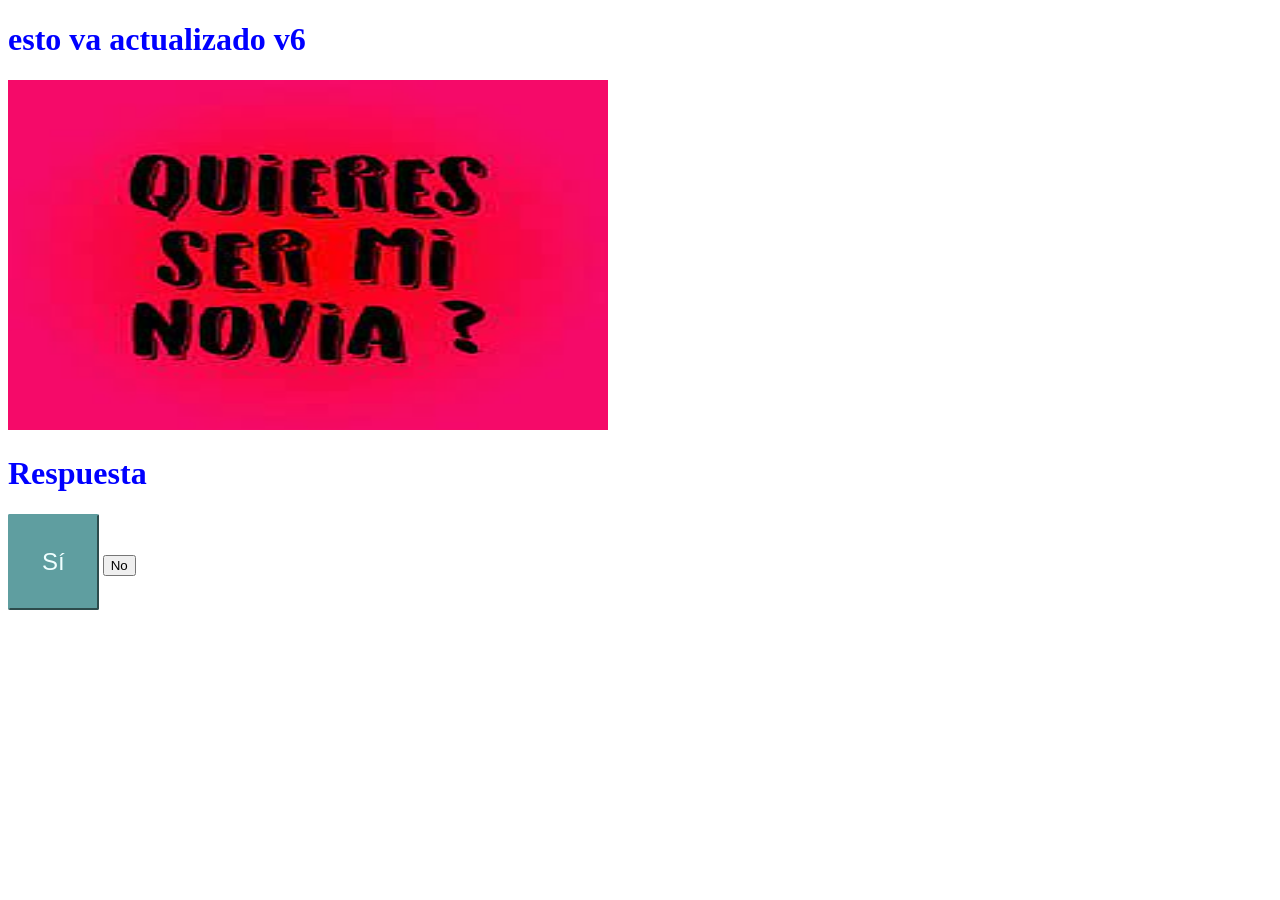
==== index.html @ 0d108b21 "Version 01" ====
<!DOCTYPE html>
<html lang="en">
<head>
    <meta charset="UTF-8">
    <meta http-equiv="X-UA-Compatible" content="IE=edge">
    <meta name="viewport" content="width=device-width, initial-scale=1.0">
    <title>Amarre</title>
    <link rel="stylesheet" href="app.css">
</head>

<body>
    <div class="div_container">
        <h1>Holaaaa</h1>
    </div>
    <h1>esto va actualizado v6</h1>
    <img id="img-prueba" src="img/img1.jpeg" width="600" height="350">

    <h1>Respuesta</h1>
        <button id="btn-si">Sí</button>
        <button id="btn-no">No</button>

</body>
<script src="./app.js"></script>
</html>
---- app.css ----
button:hover{
    cursor: pointer;
}

h1{
    color: blue;
}
.div_container{
    height: 2000px;
    width: 100%;
    position: absolute;
    display: none;
    background: red;
}

#btn-si{
    background-color: cadetblue;
    border-color: cadetblue ;
    color: azure;
    font-size: x-large;
    padding: 32px;
    text-align: center;
    border-radius: 2px;
}
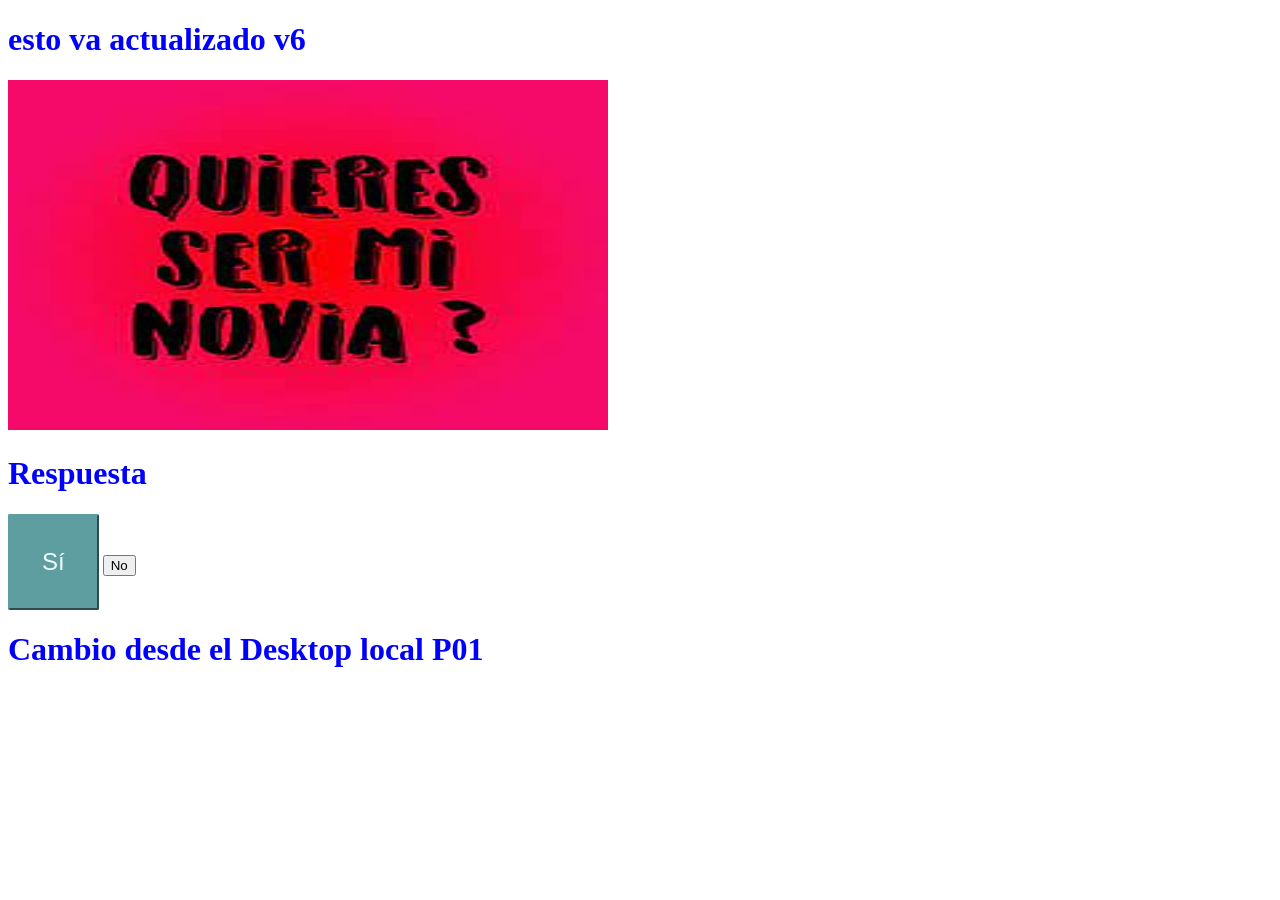
==== commit 91c2156e: "Update index desde desktop" ====
--- a/index.html
+++ b/index.html
@@ -19,6 +19,8 @@
         <button id="btn-si">Sí</button>
         <button id="btn-no">No</button>
 
+     <h1>Cambio desde el Desktop local P01</h1>
+
 </body>
 <script src="./app.js"></script>
 </html>
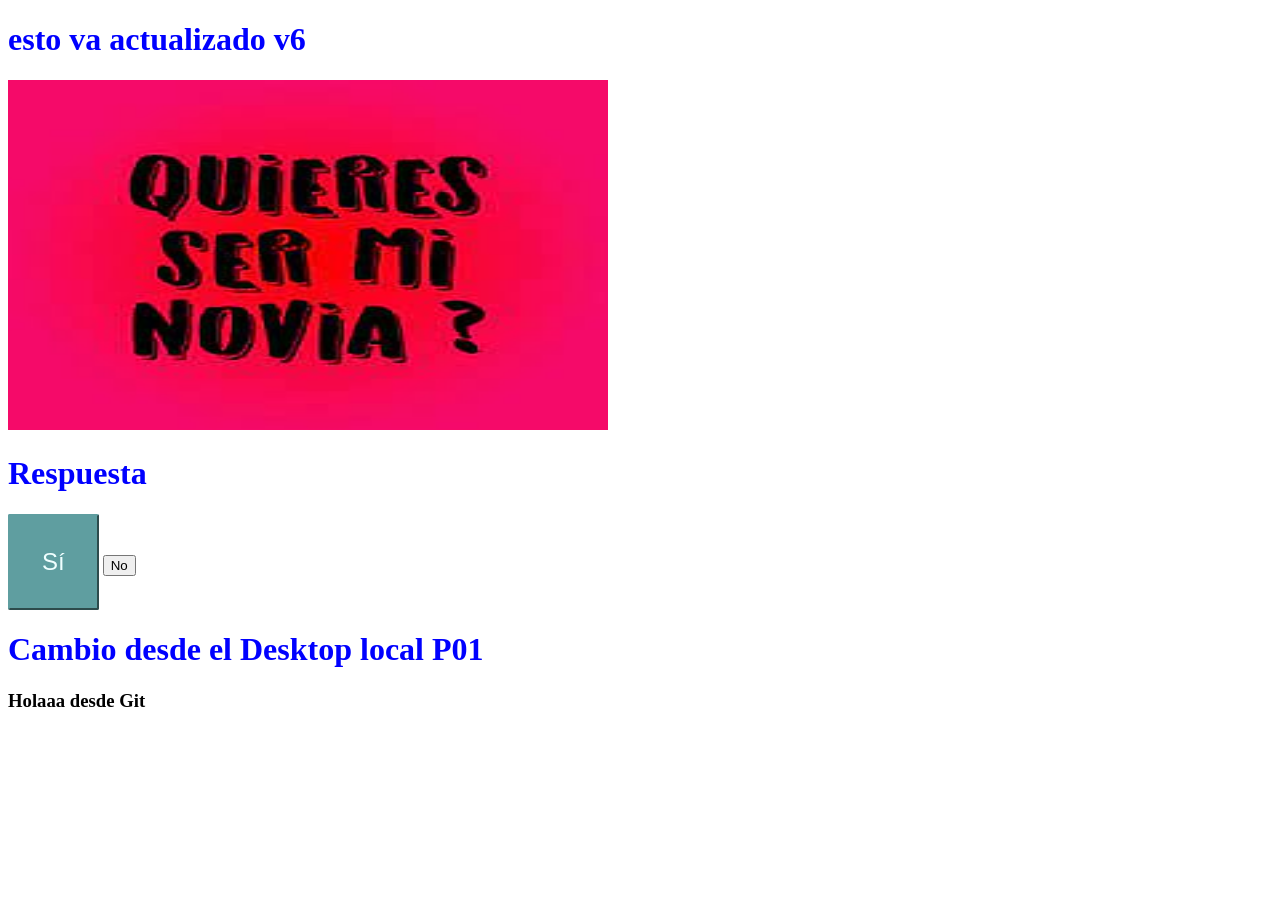
==== commit 352b5d56: "update v04" ====
--- a/index.html
+++ b/index.html
@@ -20,7 +20,9 @@
         <button id="btn-no">No</button>
 
      <h1>Cambio desde el Desktop local P01</h1>
+    
+    <h3>Holaaa desde Git</h3>
 
 </body>
 <script src="./app.js"></script>
-</html>+</html>
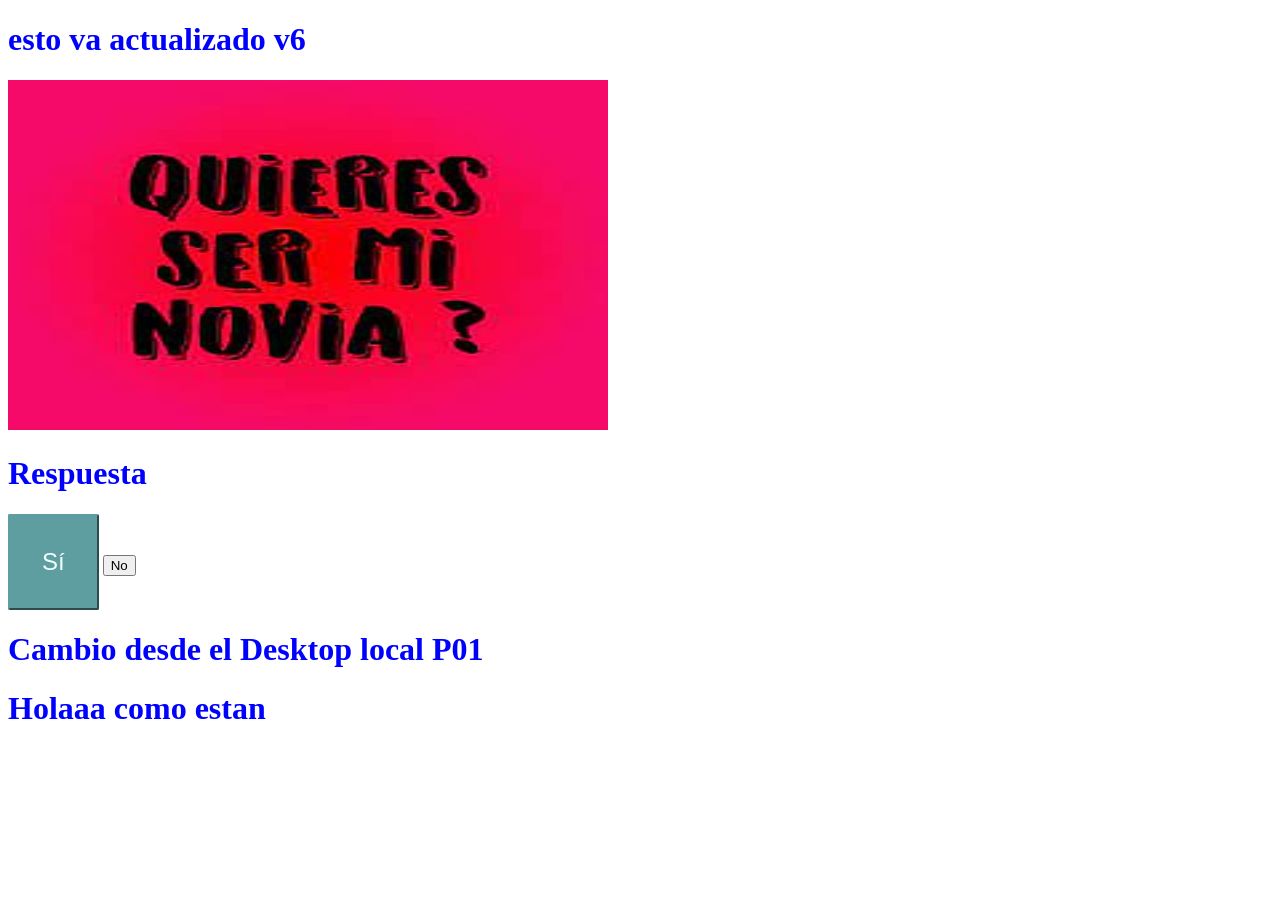
==== commit 36a78138: "Update index desde desktop v02" ====
--- a/index.html
+++ b/index.html
@@ -20,9 +20,11 @@
         <button id="btn-no">No</button>
 
      <h1>Cambio desde el Desktop local P01</h1>
-    
-    <h3>Holaaa desde Git</h3>
+
+     <h1>
+        Holaaa como estan
+     </h1>
 
 </body>
 <script src="./app.js"></script>
-</html>
+</html>
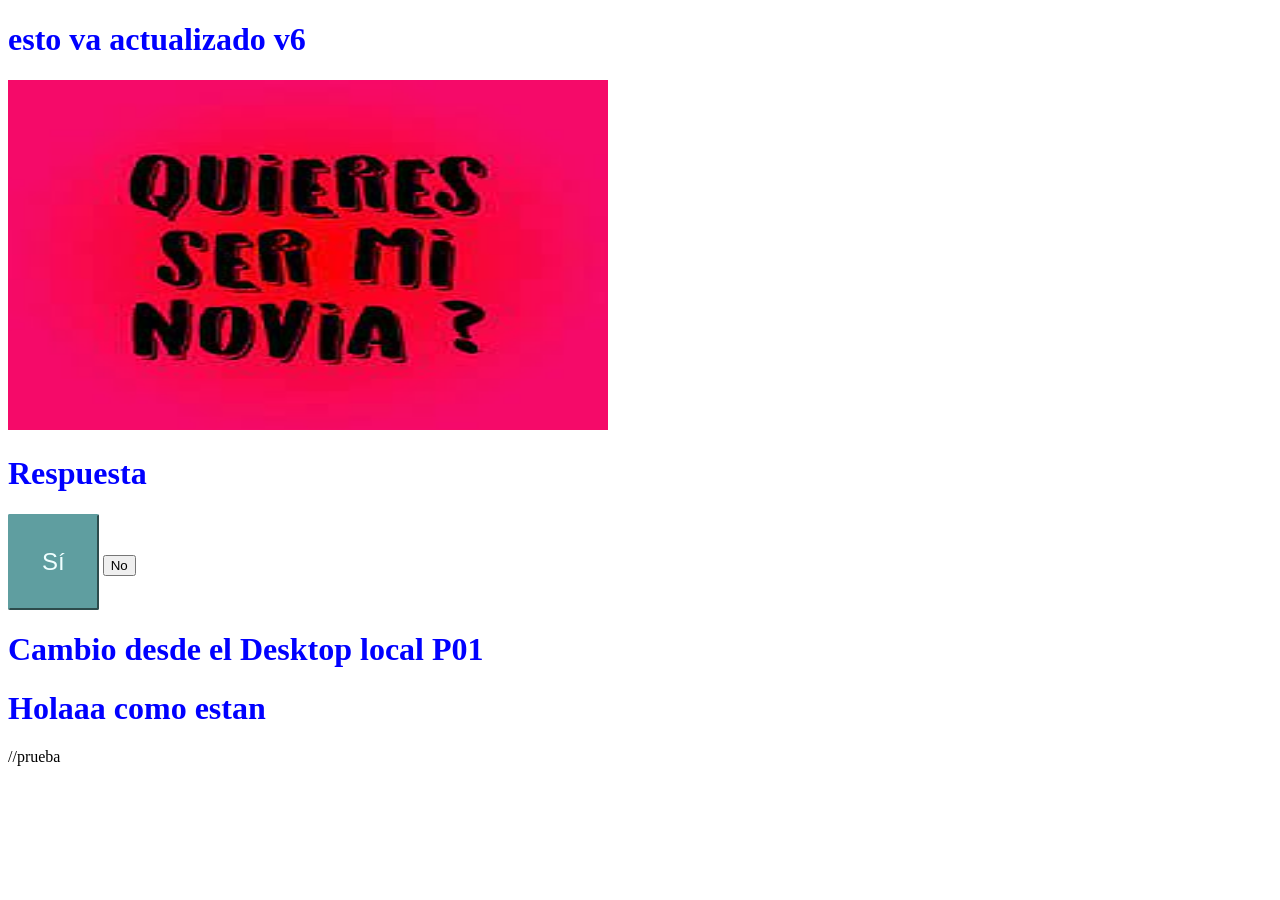
==== commit f686a74d: "update v10" ====
--- a/index.html
+++ b/index.html
@@ -24,7 +24,9 @@
      <h1>
         Holaaa como estan
      </h1>
+    
+    //prueba
 
 </body>
 <script src="./app.js"></script>
-</html>+</html>
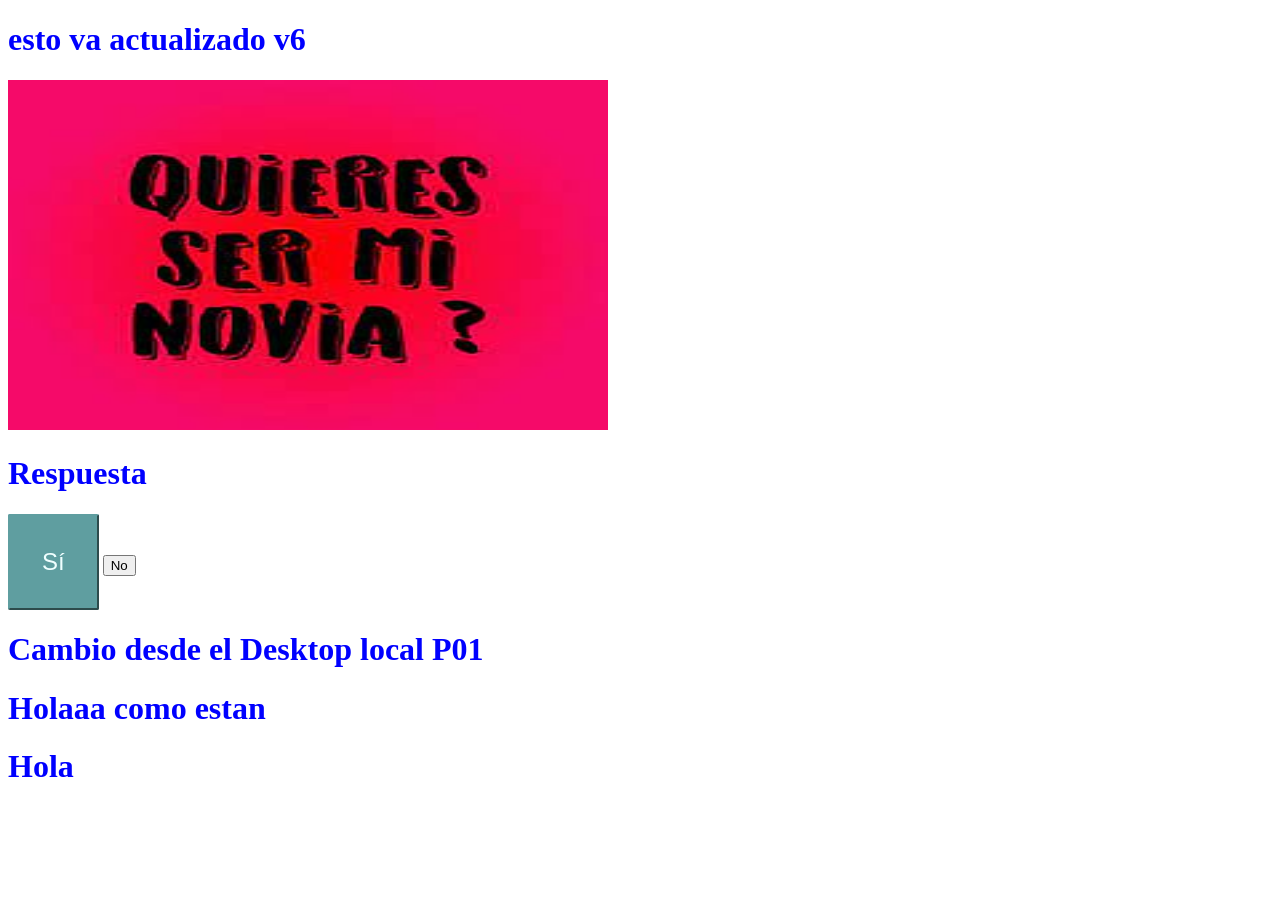
==== commit a2ffff14: "Update index desde desktop v02" ====
--- a/index.html
+++ b/index.html
@@ -24,9 +24,9 @@
      <h1>
         Holaaa como estan
      </h1>
-    
-    //prueba
+
+     <h1>Hola</h1>
 
 </body>
 <script src="./app.js"></script>
-</html>
+</html>
